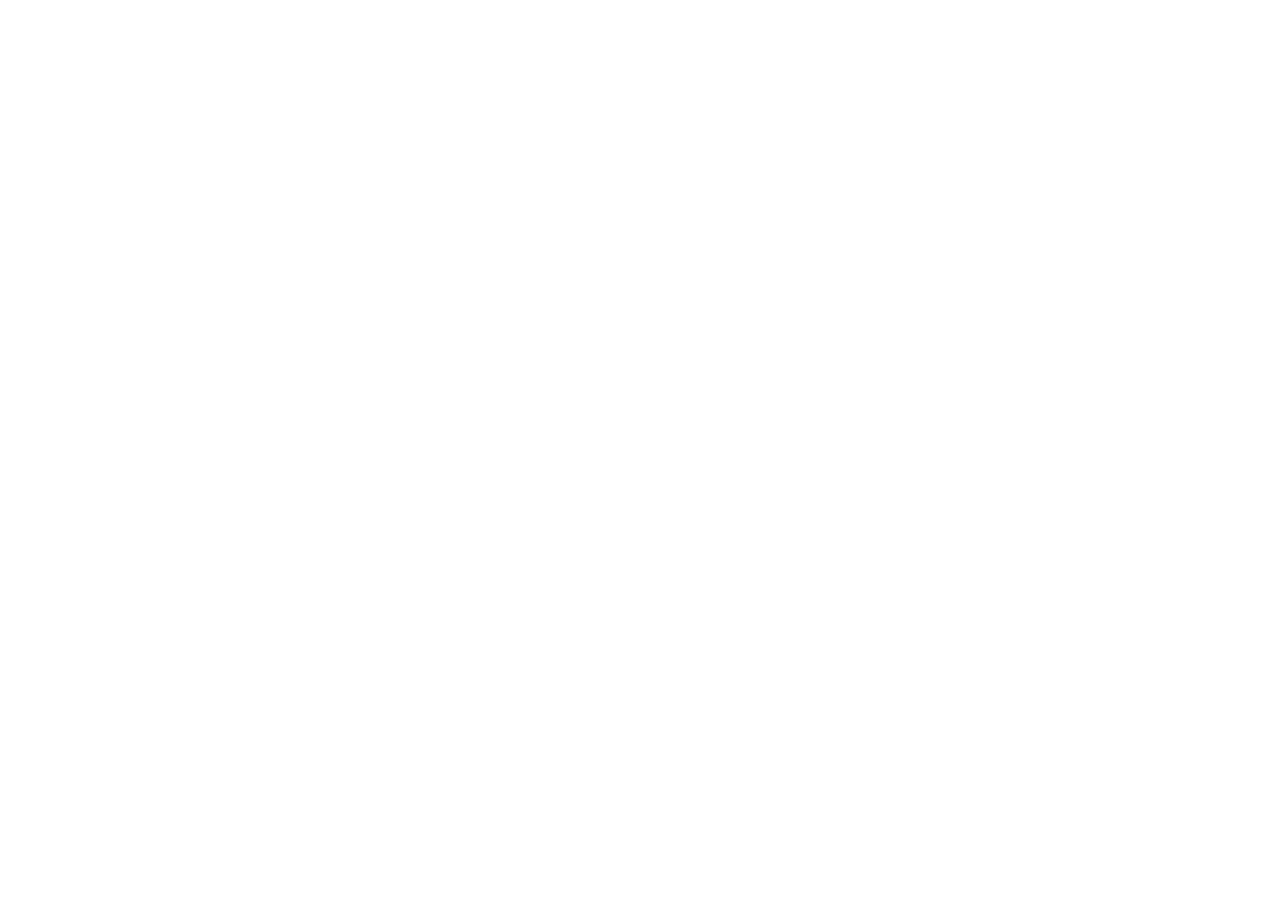
==== index.html @ 64865cc4 "created index.html file" ====
<!DOCTYPE html>
<html lang="en">
<head>
    <meta charset="UTF-8">
    <meta http-equiv="X-UA-Compatible" content="IE=edge">
    <meta name="viewport" content="width=device-width, initial-scale=1.0">
    <title>Document</title>
</head>
<body>
    
</body>
</html>
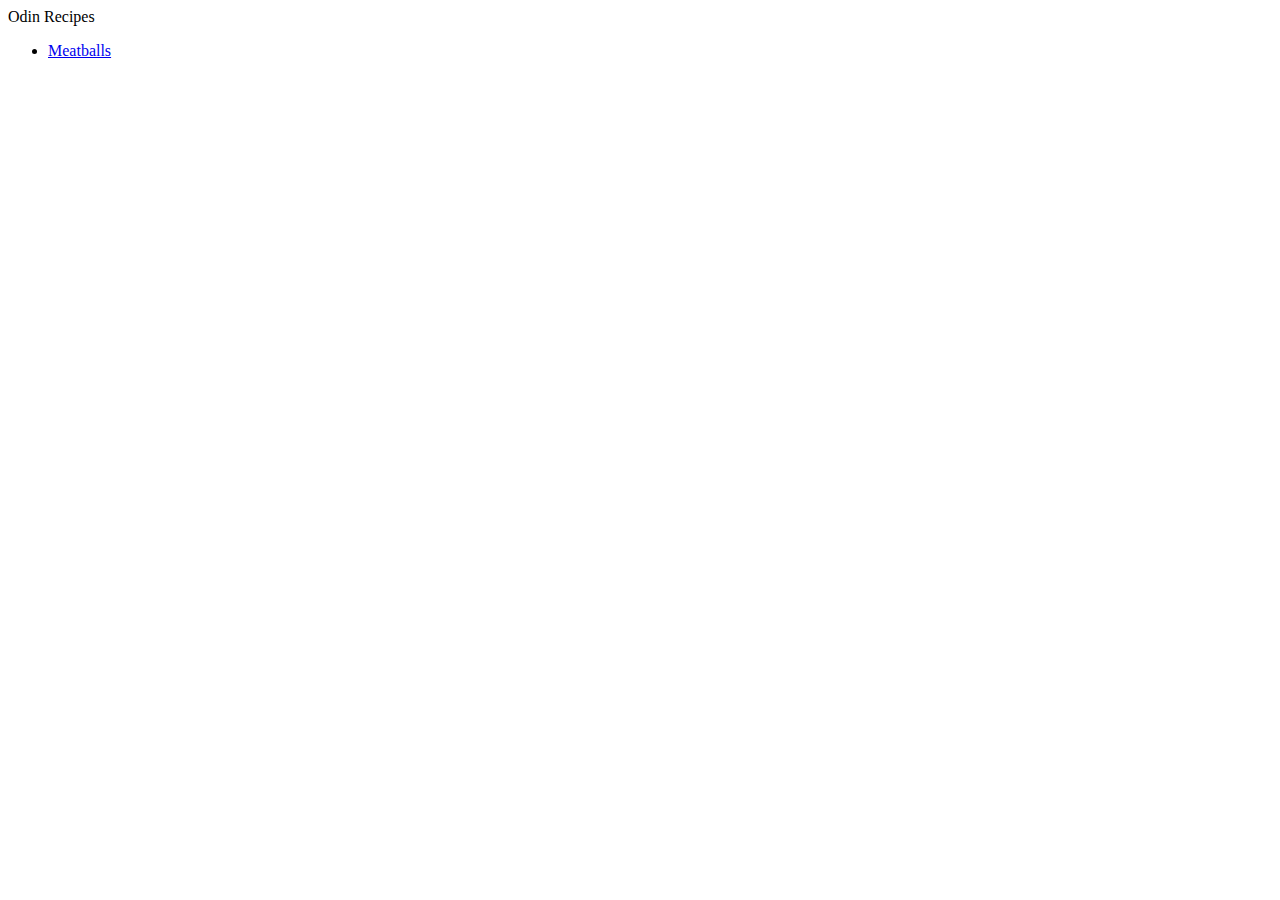
==== commit 9a2fed81: "created images folder, created and populated meatballs.html, add meatballs.jpg" ====
--- a/index.html
+++ b/index.html
@@ -7,6 +7,12 @@
     <title>Document</title>
 </head>
 <body>
-    
+    <hi> Odin Recipes</hi>
+    <ul>
+        <li>
+            <a href="recipes/meatballs.html"> Meatballs
+            </a>
+        </li>
+    </ul>
 </body>
 </html>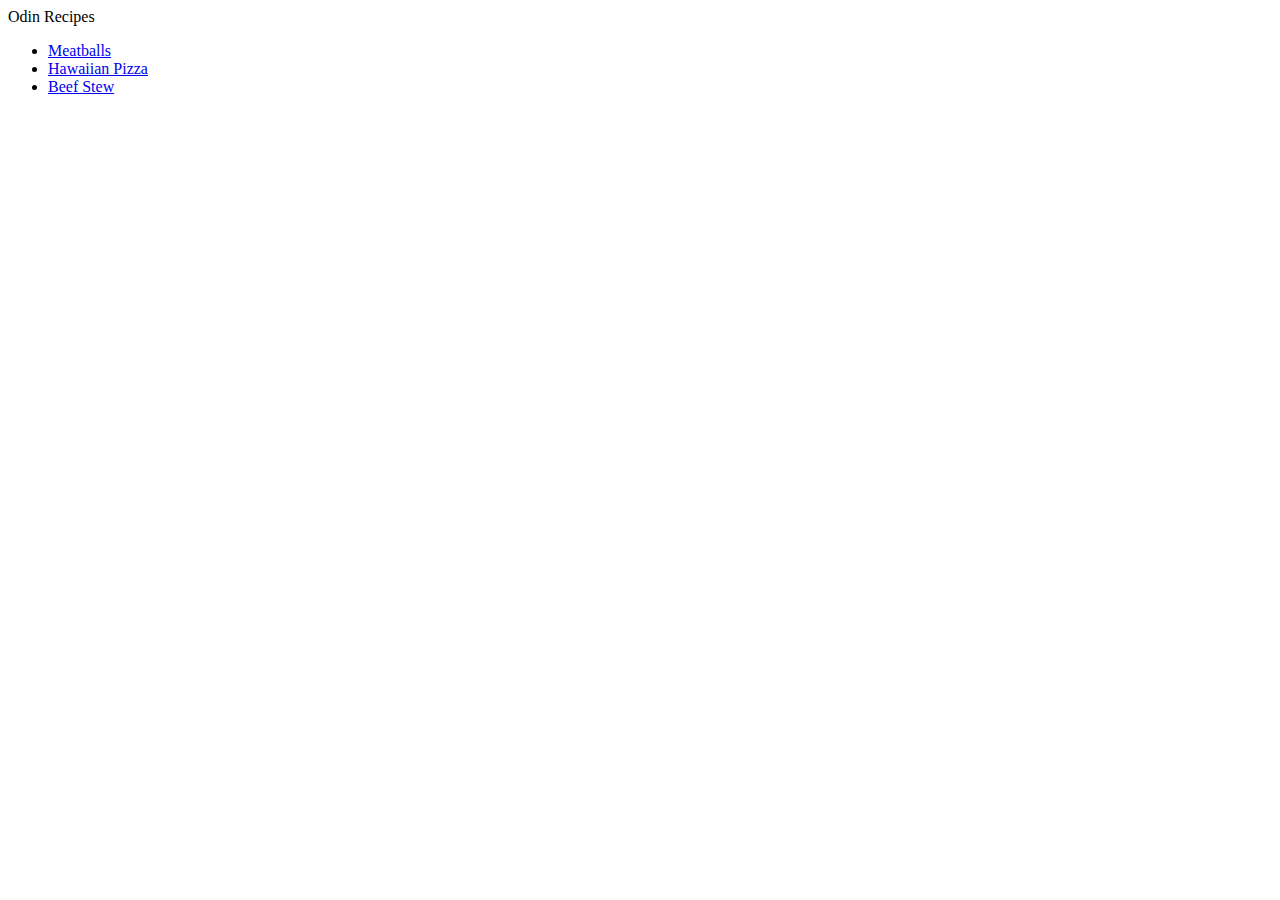
==== commit 96461019: "created pages for beef stew recipe and hawaiian pizza recipe, added corresponding images, and update" ====
--- a/index.html
+++ b/index.html
@@ -13,6 +13,14 @@
             <a href="recipes/meatballs.html"> Meatballs
             </a>
         </li>
-    </ul>
+        <li>
+            <a href="../odin-recipes/recipes/hawaiianpizza.html">Hawaiian Pizza</a>
+        </li>
+        <li>
+            <a href="../odin-recipes/recipes/beefstew.html"> Beef Stew</a>
+        </li>
+
+    </ul>    
 </body>
+
 </html>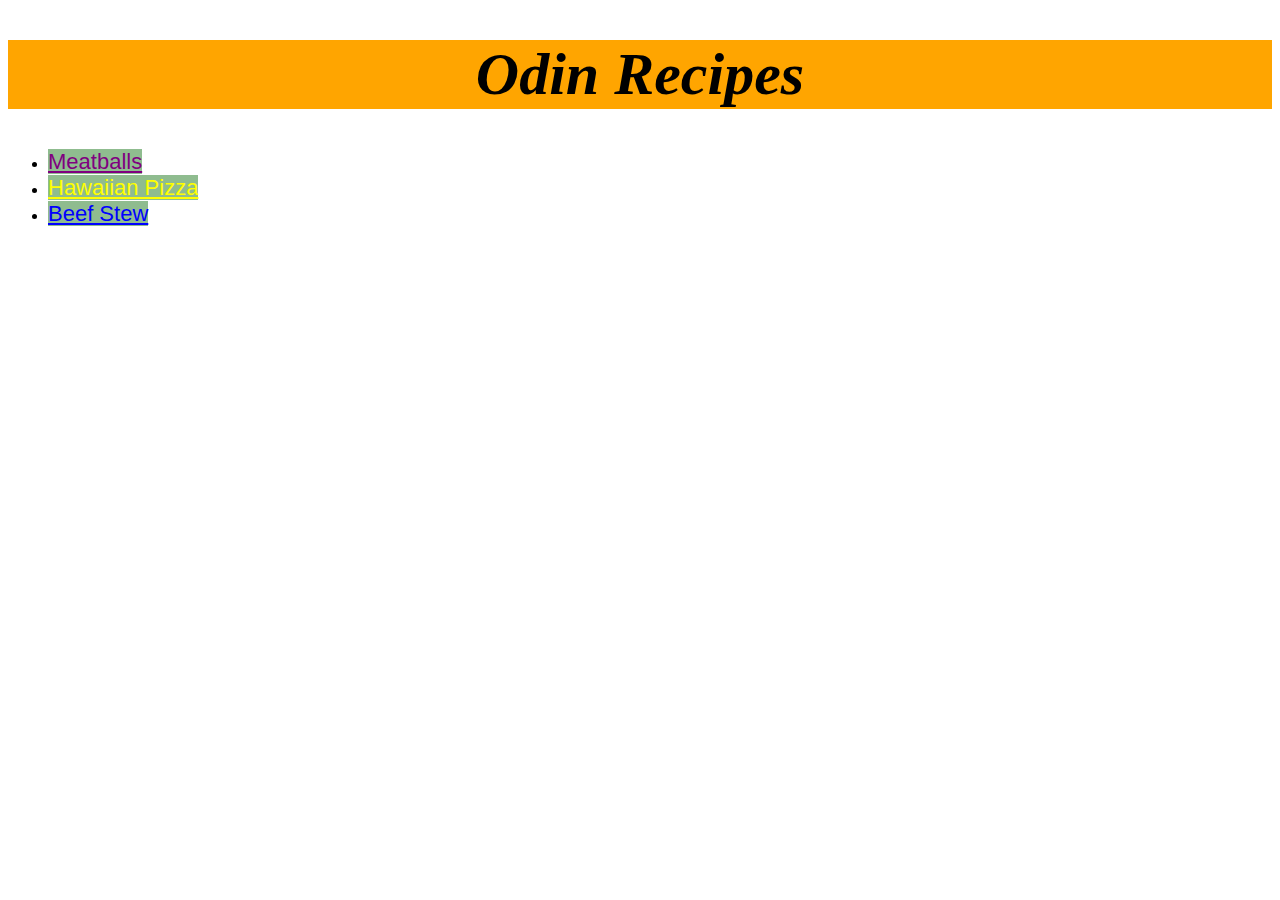
==== commit 171ee040: "added stylesheet, added class selectors and id selectors to index.html, linked index.html to style.c" ====
--- a/index.html
+++ b/index.html
@@ -1,23 +1,24 @@
 <!DOCTYPE html>
 <html lang="en">
 <head>
+    <link rel="stylesheet" href="style.css">
     <meta charset="UTF-8">
     <meta http-equiv="X-UA-Compatible" content="IE=edge">
     <meta name="viewport" content="width=device-width, initial-scale=1.0">
     <title>Document</title>
 </head>
 <body>
-    <hi> Odin Recipes</hi>
+    <h1 class="header"> Odin Recipes</h1>
     <ul>
         <li>
-            <a href="recipes/meatballs.html"> Meatballs
+            <a href="recipes/meatballs.html" id="meat-balls" class="recipe"> Meatballs
             </a>
         </li>
         <li>
-            <a href="../odin-recipes/recipes/hawaiianpizza.html">Hawaiian Pizza</a>
+            <a href="../odin-recipes/recipes/hawaiianpizza.html" id="hawaiian-pizza" class="recipe">Hawaiian Pizza</a>
         </li>
         <li>
-            <a href="../odin-recipes/recipes/beefstew.html"> Beef Stew</a>
+            <a href="../odin-recipes/recipes/beefstew.html" id="beef-stew" class="recipe"> Beef Stew</a>
         </li>
 
     </ul>    
--- a/style.css
+++ b/style.css
@@ -0,0 +1,30 @@
+.header {
+    background-color: orange;
+    font-size: 60px;
+    text-align: center;
+    font-style: oblique;
+
+}
+
+#meat-balls {
+    color: purple;
+
+}
+
+#hawaiian-pizza {
+    color: yellow;
+
+}
+
+#beef-stew {
+    color: blue;
+
+}
+
+.recipe {
+    background-color: darkseagreen;
+    font-family: 'Lucida Sans', 'Lucida Sans Regular', 'Lucida Grande', 'Lucida Sans Unicode', Geneva, Verdana, sans-serif;
+    font-size: 22px;
+    
+
+}